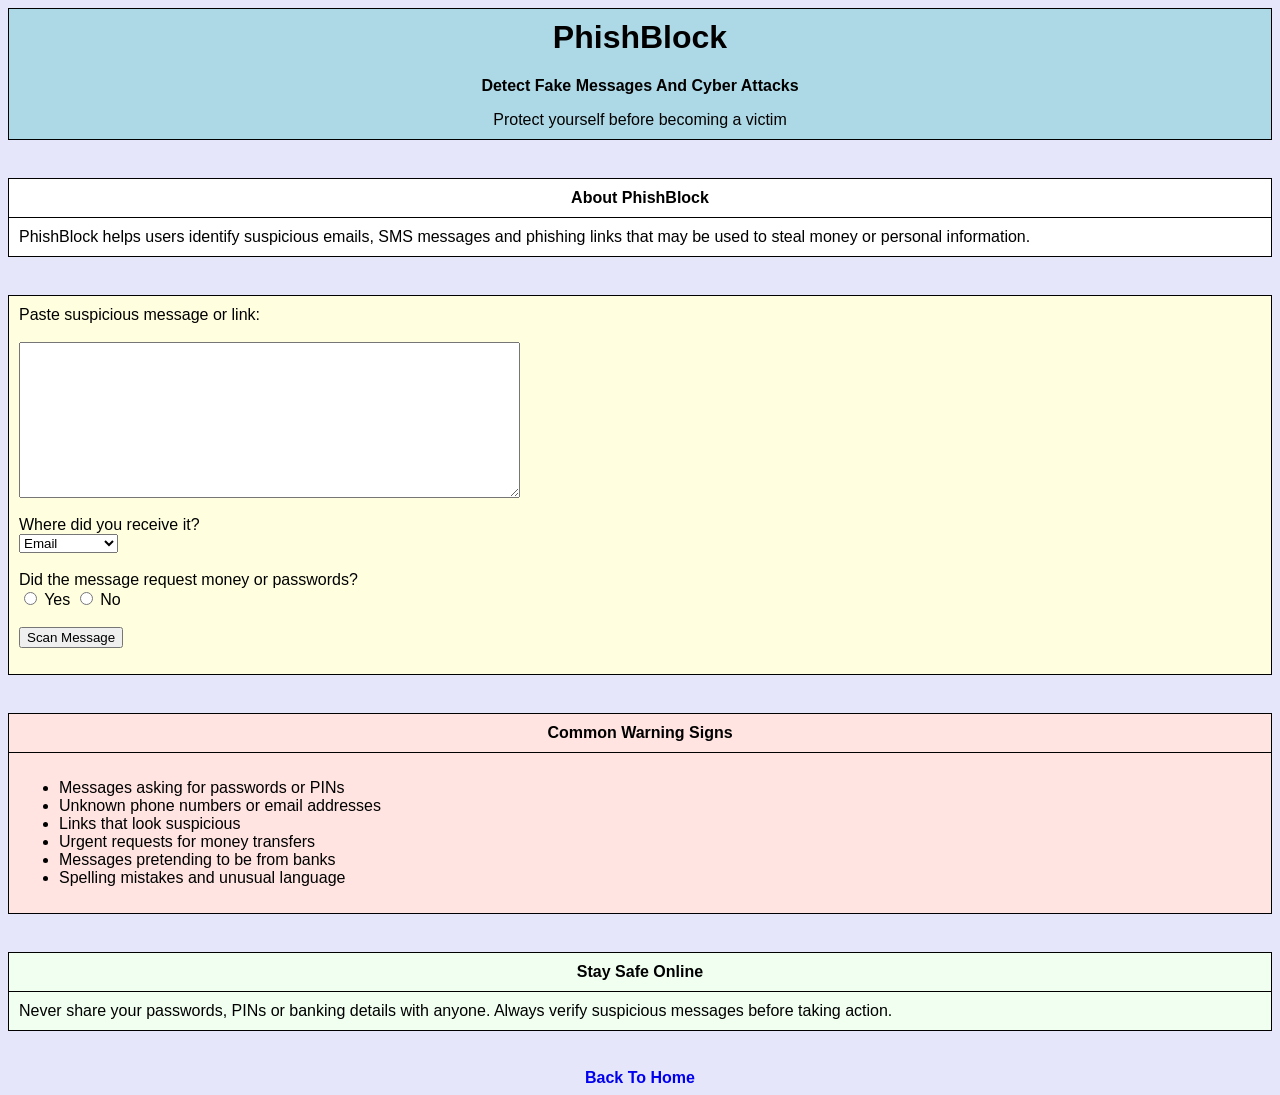
==== detector.html @ a8618563 "Add files via upload" ====
<html>
<head>
<title>PhishBlock</title>
<style>

body{
background-color:lavender;
font-family:Arial;
}

table{
width:100%;
border-collapse:collapse;
margin-bottom:20px;
}

td,th{
border:1px solid black;
padding:10px;
text-align=center;
}

.table15{
background-color:lightblue;
text-align:center;
}

.table16{
background-color:white;
}

.table17{
background-color:lightyellow;
}

.table18{
background-color:mistyrose;
}

.table19{
background-color:honeydew;
}

a{
font-weight:bold;
text-decoration:none;
}
ul{
display:inline-block;
text-align:left;
}
</style>
</head>

<body bgcolor="lavender">

<table class="table15">

<tr>
<td align="center">

<h1>PhishBlock</h1>

<p><b>Detect Fake Messages And Cyber Attacks</b></p>

<p>Protect yourself before becoming a victim</p>

</td>
</tr>

</table>

<br>

<table class="table16">

<tr>
<th>About PhishBlock</th>
</tr>

<tr>
<td>

<p>
PhishBlock  helps users identify suspicious emails,
SMS messages and phishing links that may be used
to steal money or personal information.
</p>

</td>
</tr>

</table>

<br>

<table class="table17">

<tr>
<td>

<form>

<label>Paste suspicious message or link:</label>

<br><br>

<textarea rows="10" cols="60"></textarea>

<br><br>

<label>Where did you receive it?</label>

<br>

<select>

<option>Email</option>

<option>SMS</option>

<option>WhatsApp</option>

<option>Social Media</option>

<option>Other</option>

</select>

<br><br>

<label>Did the message request money or passwords?</label>

<br>

<input type="radio" name="risk"> Yes

<input type="radio" name="risk"> No

<br><br>

<button type="submit">Scan Message</button>

</form>

</td>
</tr>

</table>

<br>

<table class="table18">

<tr>
<th>Common Warning Signs</th>
</tr>

<tr>
<td>

<ul>

<li>Messages asking for passwords or PINs</li>

<li>Unknown phone numbers or email addresses</li>

<li>Links that look suspicious</li>

<li>Urgent requests for money transfers</li>

<li>Messages pretending to be from banks</li>

<li>Spelling mistakes and unusual language</li>

</ul>

</td>
</tr>

</table>

<br>

<table class="table19">

<tr>
<th>Stay Safe Online</th>
</tr>

<tr>
<td>

<p>
Never share your passwords, PINs or banking details with anyone.
Always verify suspicious messages before taking action.
</p>

</td>
</tr>

</table>

<br>

<center>

<a href="index.html">Back To Home</a>

</center>

</body>
</html>
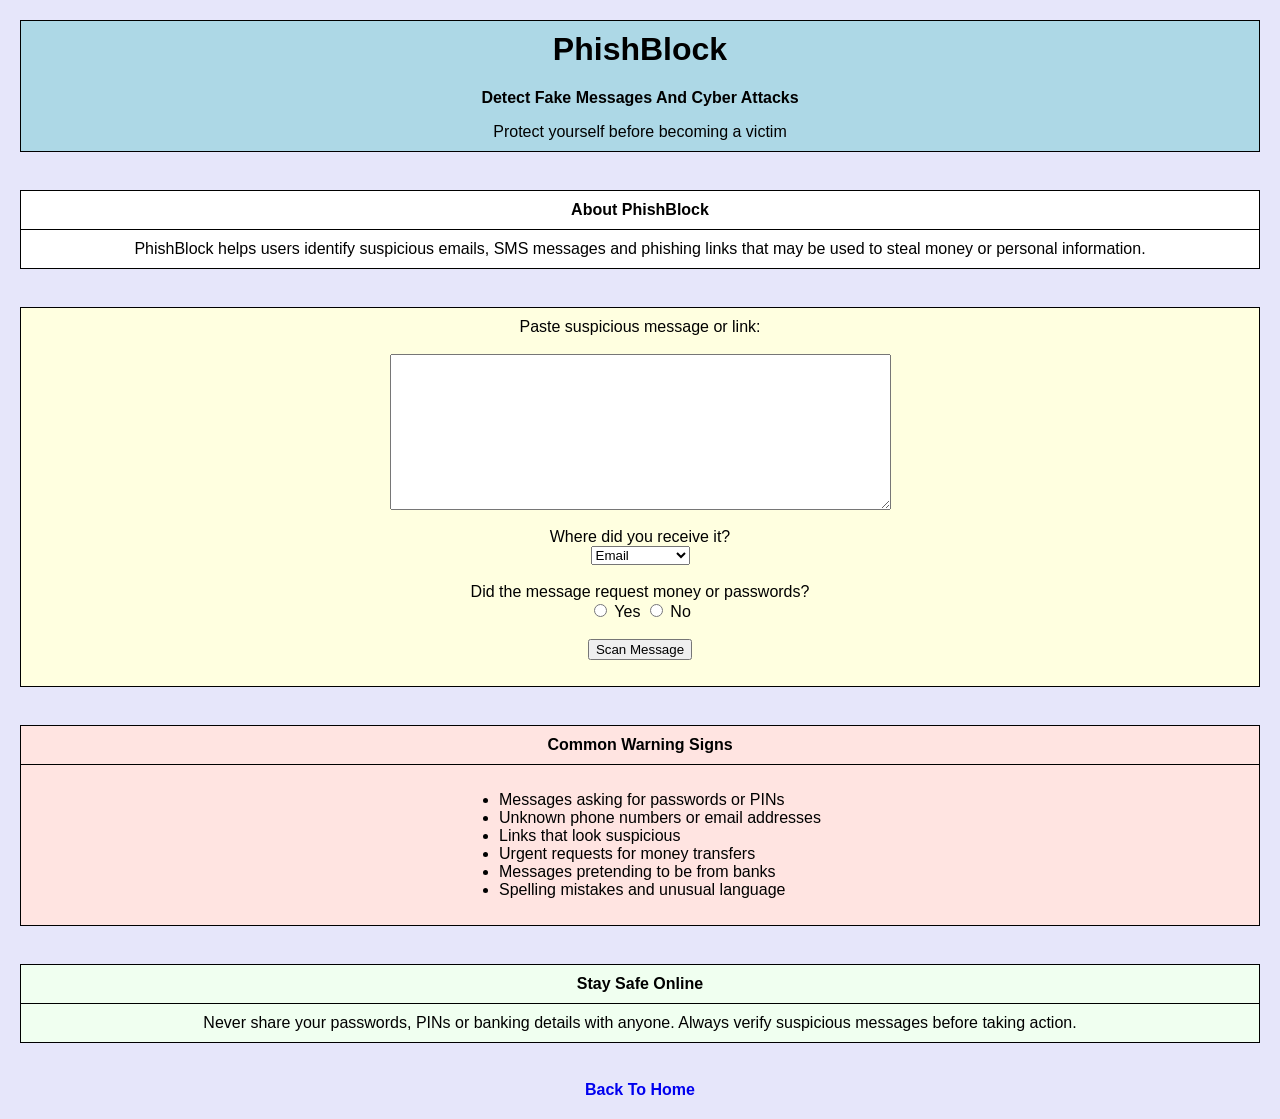
==== commit c4c25cf9: "Update detector.html" ====
--- a/detector.html
+++ b/detector.html
@@ -1,55 +1,7 @@
 <html>
 <head>
 <title>PhishBlock</title>
-<style>
-
-body{
-background-color:lavender;
-font-family:Arial;
-}
-
-table{
-width:100%;
-border-collapse:collapse;
-margin-bottom:20px;
-}
-
-td,th{
-border:1px solid black;
-padding:10px;
-text-align=center;
-}
-
-.table15{
-background-color:lightblue;
-text-align:center;
-}
-
-.table16{
-background-color:white;
-}
-
-.table17{
-background-color:lightyellow;
-}
-
-.table18{
-background-color:mistyrose;
-}
-
-.table19{
-background-color:honeydew;
-}
-
-a{
-font-weight:bold;
-text-decoration:none;
-}
-ul{
-display:inline-block;
-text-align:left;
-}
-</style>
+<link rel="stylesheet" href="style.css">
 </head>
 
 <body bgcolor="lavender">
--- a/style.css
+++ b/style.css
@@ -0,0 +1,68 @@
+body{
+    font-family: Arial, sans-serif;
+    margin: 20px;
+}
+
+table{
+    width:100%;
+    border-collapse:collapse;
+    margin-bottom:20px;
+}
+
+td,th{
+    border:1px solid black;
+    padding:10px;
+    text-align:center;
+}
+
+a{
+    text-decoration:none;
+    font-weight:bold;
+}
+
+ul{
+    display:inline-block;
+    text-align:left;
+}
+
+/* Page colors */
+.table1,.table10,.table15,.table9{
+    background-color:lightblue;
+}
+
+.table2{background-color:beige;}
+.table3{background-color:lightgreen;}
+.table4{background-color:lavender;}
+.table5{background-color:lightyellow;}
+.table6{background-color:honeydew;}
+.table7,.table8{background-color:mistyrose;}
+
+.table11,.table16{
+    background:white;
+}
+
+.table12,.table17{
+    background:lightyellow;
+}
+
+.table13{
+    background:lavender;
+}
+
+.table14,.table19{
+    background:honeydew;
+}
+
+.table18{
+    background:mistyrose;
+}
+
+.formtable{
+    width:50%;
+    margin:auto;
+    background:white;
+}
+
+.link{
+    text-align:center;
+}
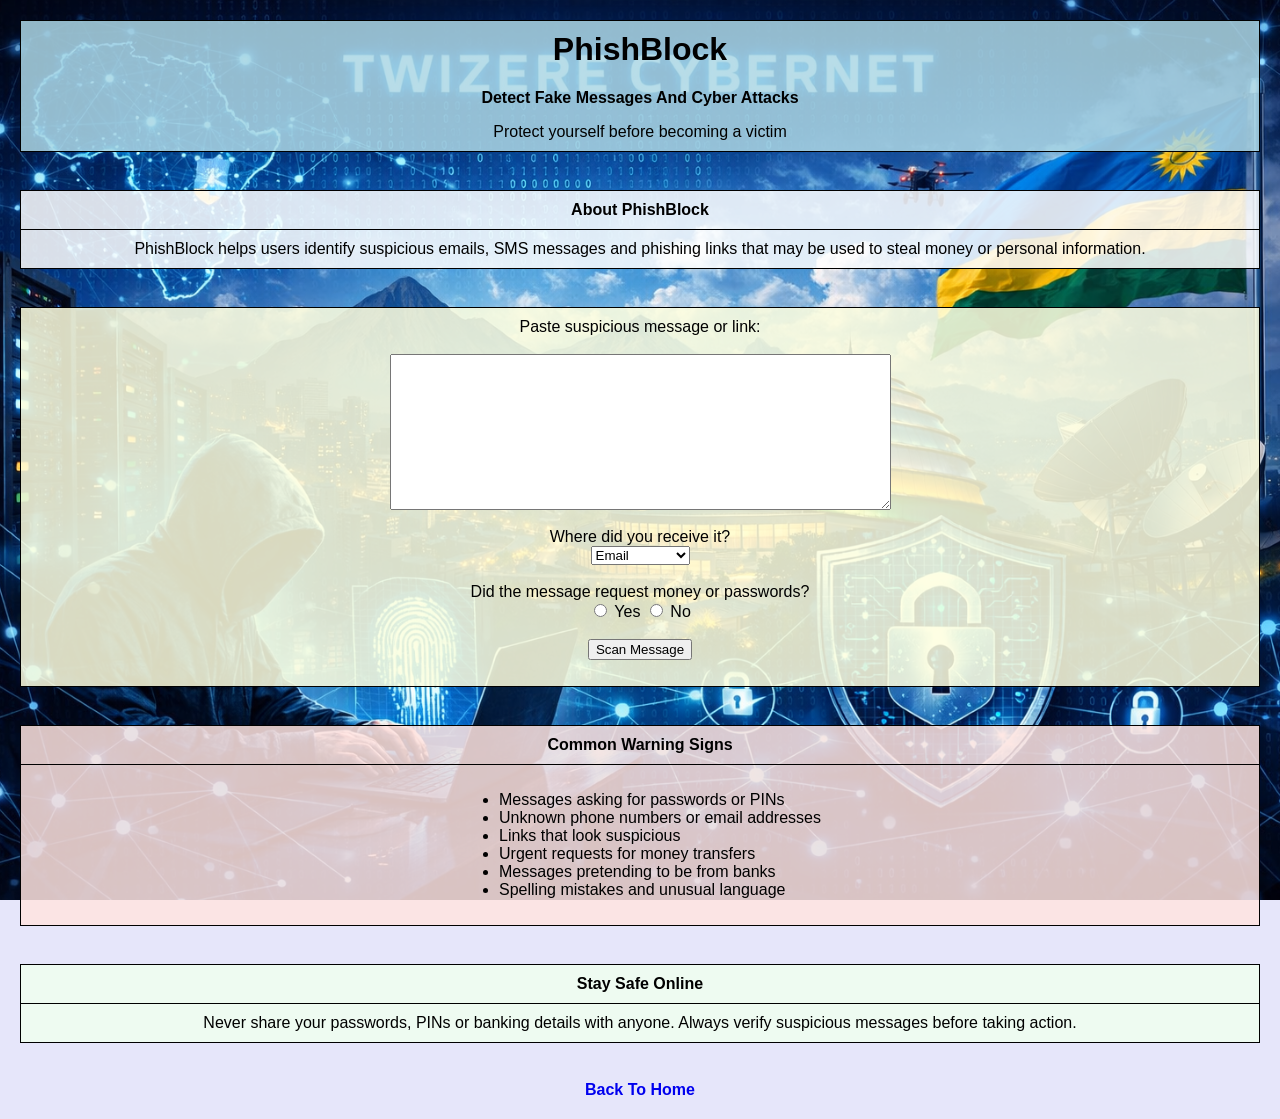
==== commit 105cec44: "Update detector.html" ====
--- a/detector.html
+++ b/detector.html
@@ -57,7 +57,7 @@
 
 <br><br>
 
-<textarea rows="10" cols="60"></textarea>
+<textarea id="messageBox" rows="10" cols="60"></textarea>
 
 <br><br>
 
@@ -91,7 +91,11 @@
 
 <br><br>
 
-<button type="submit">Scan Message</button>
+<button type="button" id="scanBtn">
+    Scan Message
+</button>
+
+<p id="result"></p>
 
 </form>
 
@@ -160,6 +164,6 @@
 <a href="index.html">Back To Home</a>
 
 </center>
-
+<script src="javascipt.js"></script>
 </body>
 </html>
--- a/style.css
+++ b/style.css
@@ -1,6 +1,11 @@
 body{
-    font-family: Arial, sans-serif;
+    font-family: Arial;
     margin: 20px;
+     background-image: url("background.png");
+    background-size: cover;
+    background-repeat: no-repeat;
+    background-position: center;
+    background-attachment: fixed;
 }
 
 table{
@@ -27,42 +32,37 @@
 
 /* Page colors */
 .table1,.table10,.table15,.table9{
-    background-color:lightblue;
+    background-color: rgba(173, 216, 230, 0.85);
 }
 
-.table2{background-color:beige;}
-.table3{background-color:lightgreen;}
-.table4{background-color:lavender;}
-.table5{background-color:lightyellow;}
-.table6{background-color:honeydew;}
-.table7,.table8{background-color:mistyrose;}
+.table2{background-color:rgba(245, 245, 220, 0.85);}
+.table3{background-color:rgba(144, 238, 144, 0.85);}
+.table7,.table8,.table18{background-color:rgba(255, 228, 225, 0.85);}
 
 .table11,.table16{
-    background:white;
+    background:rgba(255, 255, 255, 0.85);
 }
 
-.table12,.table17{
-    background:lightyellow;
+.table12,.table17,.table5{
+    background:rgba(255, 255, 224, 0.85);
 }
 
-.table13{
-    background:lavender;
+.table13,.table4{
+    background: rgba(230, 230, 250, 0.85);
 }
 
-.table14,.table19{
-    background:honeydew;
+.table14,.table19,.table6{
+    background:rgba(240, 255, 240, 0.85);
 }
 
-.table18{
-    background:mistyrose;
-}
+
 
 .formtable{
     width:50%;
     margin:auto;
-    background:white;
+    background:rgba(255, 255, 255, 0.85);
 }
 
 .link{
     text-align:center;
-}+}
